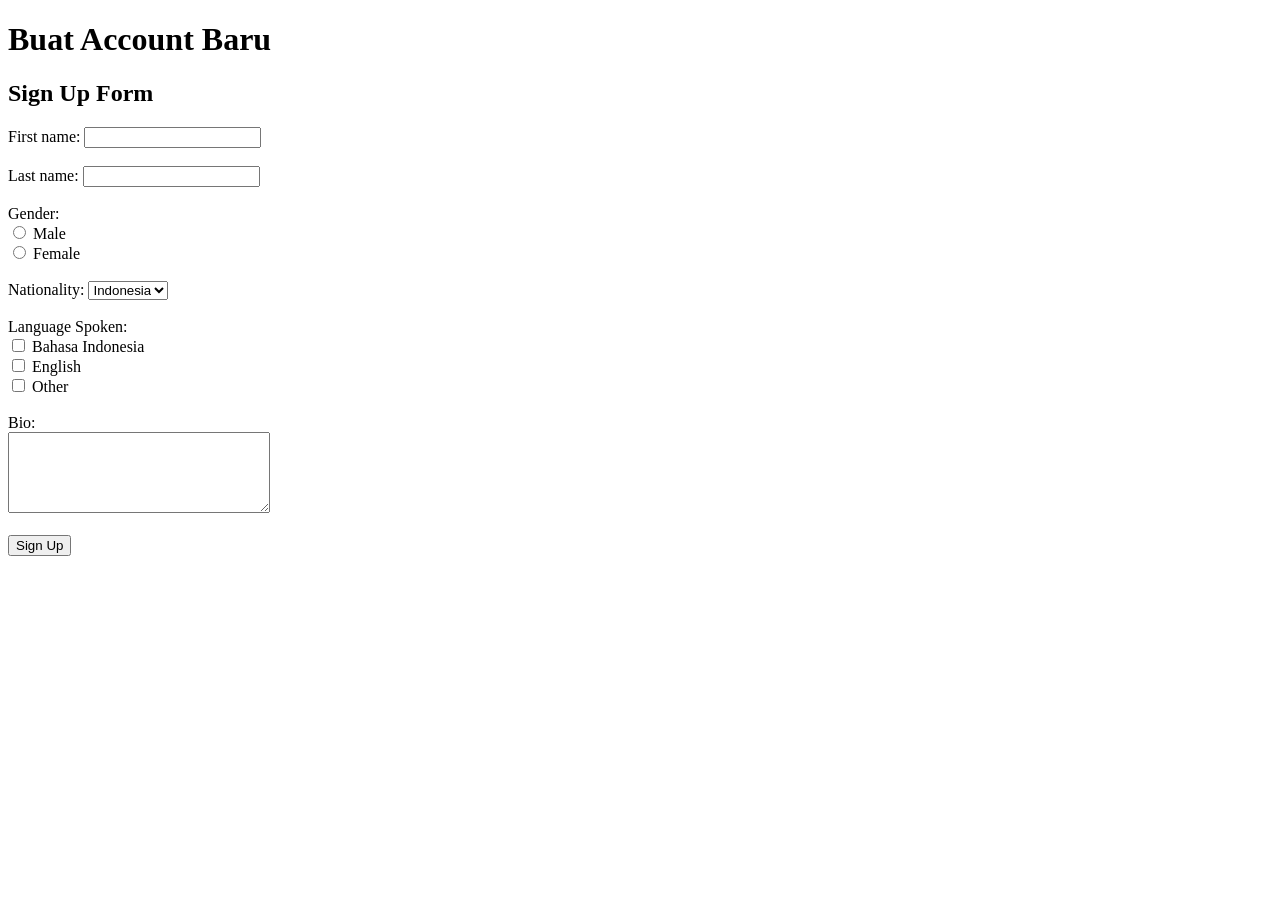
==== index.html @ 279d6e8d "Tugas HTML Shinta" ====
<!DOCTYPE html>
<html lang="en">
<head>
  <meta charset="UTF-8">
  <meta name="viewport" content="width=device-width, initial-scale=1.0">
  <title>File HTML index</title>
</head>
<body>
  
</body>
</html>
<!DOCTYPE html>
<html lang="en">
<head>
    <meta charset="UTF-8">
    <meta http-equiv="X-UA-Compatible" content="IE=edge">
    <meta name="viewport" content="width=device-width, initial-scale=1.0">
    <title>Sign Up Form</title>
</head>
<body>
    <h1>Buat Account Baru</h1>
    <h2>Sign Up Form</h2>

    <form action="welcome.html" method="post">
        <label for="first_name">First name:</label>
        <input type="text" id="first_name" name="first_name"><br><br>

        <label for="last_name">Last name:</label>
        <input type="text" id="last_name" name="last_name"><br><br>

        <label>Gender:</label><br>
        <input type="radio" id="male" name="gender" value="Male">
        <label for="male">Male</label><br>
        <input type="radio" id="female" name="gender" value="Female">
        <label for="female">Female</label><br><br>

        <label for="nationality">Nationality:</label>
        <select id="nationality" name="nationality">
            <option value="Indonesia">Indonesia</option>
            <option value="Other">Other</option>
        </select><br><br>

        <label>Language Spoken:</label><br>
        <input type="checkbox" id="bahasa" name="language" value="Bahasa Indonesia">
        <label for="bahasa">Bahasa Indonesia</label><br>
        <input type="checkbox" id="english" name="language" value="English">
        <label for="english">English</label><br>
        <input type="checkbox" id="other" name="language" value="Other">
        <label for="other">Other</label><br><br>

        <label for="bio">Bio:</label><br>
        <textarea id="bio" name="bio" rows="5" cols="30"></textarea><br><br>

        <input type="submit" value="Sign Up">
    </form>
</body>
</html>
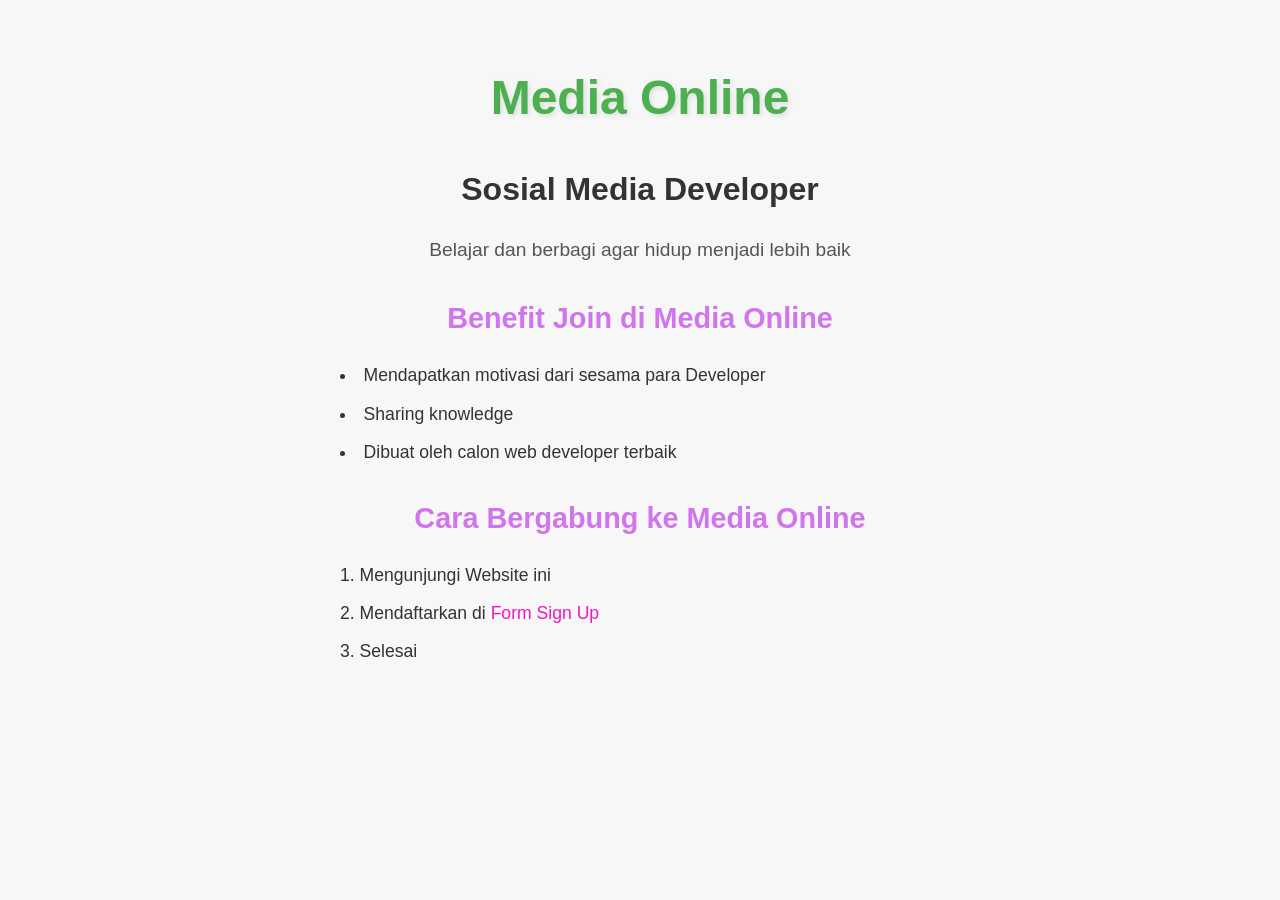
==== commit eae7efae: "shinta" ====
--- a/index.html
+++ b/index.html
@@ -1,57 +1,29 @@
-<!DOCTYPE html>
-<html lang="en">
-<head>
-  <meta charset="UTF-8">
-  <meta name="viewport" content="width=device-width, initial-scale=1.0">
-  <title>File HTML index</title>
-</head>
-<body>
-  
-</body>
-</html>
-<!DOCTYPE html>
-<html lang="en">
-<head>
-    <meta charset="UTF-8">
-    <meta http-equiv="X-UA-Compatible" content="IE=edge">
-    <meta name="viewport" content="width=device-width, initial-scale=1.0">
-    <title>Sign Up Form</title>
-</head>
-<body>
-    <h1>Buat Account Baru</h1>
-    <h2>Sign Up Form</h2>
-
-    <form action="welcome.html" method="post">
-        <label for="first_name">First name:</label>
-        <input type="text" id="first_name" name="first_name"><br><br>
-
-        <label for="last_name">Last name:</label>
-        <input type="text" id="last_name" name="last_name"><br><br>
-
-        <label>Gender:</label><br>
-        <input type="radio" id="male" name="gender" value="Male">
-        <label for="male">Male</label><br>
-        <input type="radio" id="female" name="gender" value="Female">
-        <label for="female">Female</label><br><br>
-
-        <label for="nationality">Nationality:</label>
-        <select id="nationality" name="nationality">
-            <option value="Indonesia">Indonesia</option>
-            <option value="Other">Other</option>
-        </select><br><br>
-
-        <label>Language Spoken:</label><br>
-        <input type="checkbox" id="bahasa" name="language" value="Bahasa Indonesia">
-        <label for="bahasa">Bahasa Indonesia</label><br>
-        <input type="checkbox" id="english" name="language" value="English">
-        <label for="english">English</label><br>
-        <input type="checkbox" id="other" name="language" value="Other">
-        <label for="other">Other</label><br><br>
-
-        <label for="bio">Bio:</label><br>
-        <textarea id="bio" name="bio" rows="5" cols="30"></textarea><br><br>
-
-        <input type="submit" value="Sign Up">
-    </form>
-</body>
-</html>+<!DOCTYPE html>
+<html lang="en">
+<head>
+    <meta charset="UTF-8">
+    <meta http-equiv="X-UA-Compatible" content="IE=edge">
+    <meta name="viewport" content="width=device-width, initial-scale=1.0">
+    <title>Media Online</title>
+    <link rel="stylesheet" href="style.css">
+</head>
+<body>
+    <h1>Media Online</h1>
+    <h2>Sosial Media Developer</h2>
+    <p>Belajar dan berbagi agar hidup menjadi lebih baik</p>
+
+    <h3>Benefit Join di Media Online</h3>
+    <ul>
+        <li>Mendapatkan motivasi dari sesama para Developer</li>
+        <li>Sharing knowledge</li>
+        <li>Dibuat oleh calon web developer terbaik</li>
+    </ul>
+
+    <h3>Cara Bergabung ke Media Online</h3>
+    <ol>
+        <li>Mengunjungi Website ini</li>
+        <li>Mendaftarkan di <a href="form.html">Form Sign Up</a></li>
+        <li>Selesai</li>
+    </ol>
+</body>
+</html>
--- a/style.css
+++ b/style.css
@@ -0,0 +1,157 @@
+<!DOCTYPE html>
+<html lang="id">
+<head>
+    <meta charset="UTF-8">
+    <meta http-equiv="X-UA-Compatible" content="IE=edge">
+    <meta name="viewport" content="width=device-width, initial-scale=1.0">
+    <title>Media Online</title>
+    <style>
+        /* Resetting default margin and padding */
+        * {
+            margin: 0;
+            padding: 0;
+            box-sizing: border-box;
+        }
+
+        body {
+            font-family: 'Arial', sans-serif;
+            background-color: #f7f7f7;
+            color: #333;
+            line-height: 1.6;
+            padding: 20px;
+        }
+
+        h1 {
+            color: #4CAF50;
+            text-align: center;
+            font-size: 3em;
+            margin-bottom: 10px;
+            text-shadow: 2px 2px 5px rgba(0, 0, 0, 0.1);
+        }
+
+        h2 {
+            color: #333;
+            text-align: center;
+            font-size: 2em;
+            margin-bottom: 20px;
+        }
+
+        p {
+            text-align: center;
+            font-size: 1.2em;
+            color: #555;
+            margin-bottom: 30px;
+        }
+
+        h3 {
+            color: #d075ec;
+            font-size: 1.8em;
+            margin-bottom: 10px;
+            text-align: center;
+        }
+
+        ul, ol {
+            margin: 20px auto;
+            max-width: 600px;
+            list-style-position: inside;
+            font-size: 1.1em;
+            padding-left: 0;
+        }
+
+        ul li, ol li {
+            margin-bottom: 10px;
+        }
+
+        a {
+            color: #f318bc;
+            text-decoration: none;
+        }
+
+        a:hover {
+            text-decoration: underline;
+        }
+
+        /* Styling for buttons */
+        .cta-button {
+            display: block;
+            width: 200px;
+            margin: 20px auto;
+            padding: 15px;
+            background-color: #f70eb1;
+            color: white;
+            text-align: center;
+            font-size: 1.1em;
+            border-radius: 5px;
+            cursor: pointer;
+            transition: background-color 0.3s ease;
+            text-decoration: none;
+        }
+
+        .cta-button:hover {
+            background-color: #45a049;
+        }
+
+        /* Adding some spacing and box shadow for a card-like appearance */
+        section {
+            background-color: white;
+            padding: 20px;
+            margin: 30px 0;
+            border-radius: 8px;
+            box-shadow: 0 4px 8px rgba(0, 0, 0, 0.1);
+        }
+
+        /* Footer section */
+        footer {
+            background-color: #333;
+            color: white;
+            text-align: center;
+            padding: 10px 0;
+            position: fixed;
+            width: 100%;
+            bottom: 0;
+        }
+
+        footer a {
+            color: #8785fd;
+            text-decoration: none;
+        }
+
+        footer a:hover {
+            text-decoration: underline;
+        }
+    </style>
+</head>
+<body>
+
+    <header>
+        <h1>Media Online</h1>
+        <h2>Sosial Media Developer</h2>
+        <p>Belajar dan berbagi agar hidup menjadi lebih baik</p>
+    </header>
+
+    <section>
+        <h3>Benefit Join di Media Online</h3>
+        <ul>
+            <li>Mendapatkan motivasi dari sesama para Developer</li>
+            <li>Sharing knowledge</li>
+            <li>Dibuat oleh calon web developer terbaik</li>
+        </ul>
+    </section>
+
+    <section>
+        <h3>Cara Bergabung ke Media Online</h3>
+        <ol>
+            <li>Mengunjungi Website ini</li>
+            <li>Mendaftarkan di <a href="form.html">Form Sign Up</a></li>
+            <li>Selesai</li>
+        </ol>
+    </section>
+
+    <a href="form.html" class="cta-button">Daftar Sekarang</a>
+
+    <footer>
+        <p>&copy; 2024 Media Online. Semua hak cipta dilindungi.</p>
+    </footer>
+
+</body>
+</html>
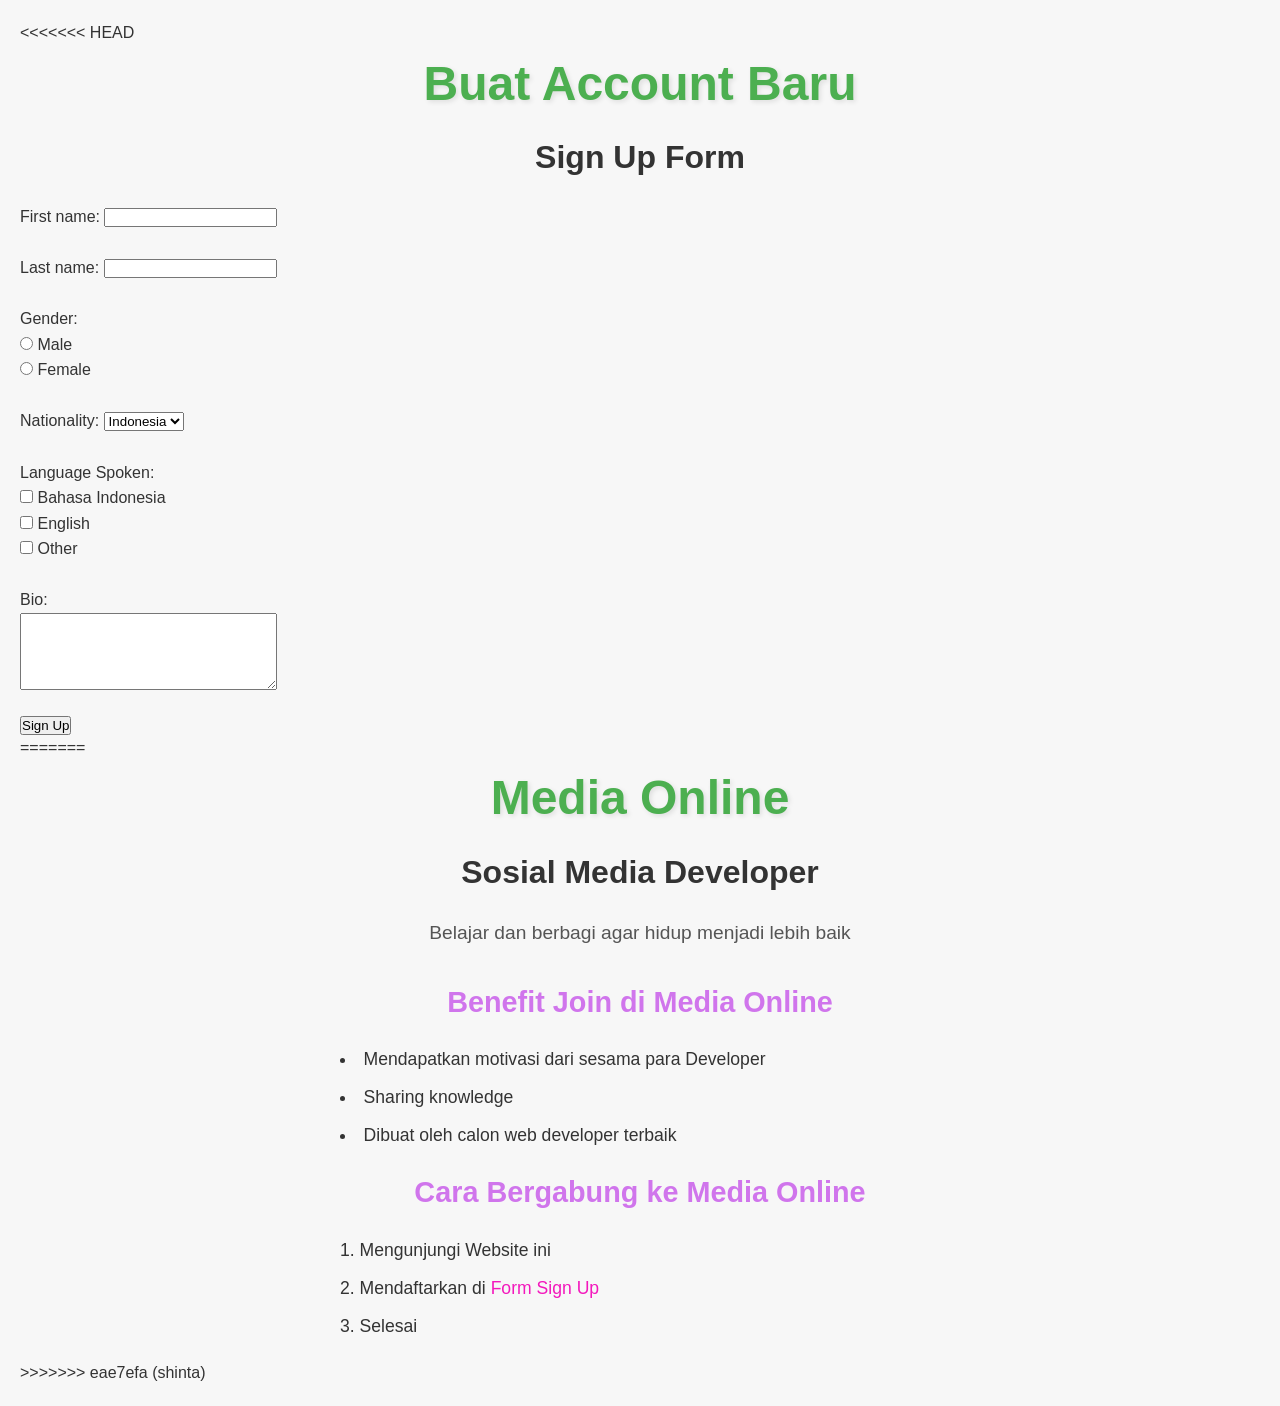
==== commit 7fda23b8: "Shinta" ====
--- a/index.html
+++ b/index.html
@@ -1,3 +1,62 @@
+<<<<<<< HEAD
+<!DOCTYPE html>
+<html lang="en">
+<head>
+  <meta charset="UTF-8">
+  <meta name="viewport" content="width=device-width, initial-scale=1.0">
+  <title>File HTML index</title>
+</head>
+<body>
+  
+</body>
+</html>
+<!DOCTYPE html>
+<html lang="en">
+<head>
+    <meta charset="UTF-8">
+    <meta http-equiv="X-UA-Compatible" content="IE=edge">
+    <meta name="viewport" content="width=device-width, initial-scale=1.0">
+    <title>Sign Up Form</title>
+</head>
+<body>
+    <h1>Buat Account Baru</h1>
+    <h2>Sign Up Form</h2>
+
+    <form action="welcome.html" method="post">
+        <label for="first_name">First name:</label>
+        <input type="text" id="first_name" name="first_name"><br><br>
+
+        <label for="last_name">Last name:</label>
+        <input type="text" id="last_name" name="last_name"><br><br>
+
+        <label>Gender:</label><br>
+        <input type="radio" id="male" name="gender" value="Male">
+        <label for="male">Male</label><br>
+        <input type="radio" id="female" name="gender" value="Female">
+        <label for="female">Female</label><br><br>
+
+        <label for="nationality">Nationality:</label>
+        <select id="nationality" name="nationality">
+            <option value="Indonesia">Indonesia</option>
+            <option value="Other">Other</option>
+        </select><br><br>
+
+        <label>Language Spoken:</label><br>
+        <input type="checkbox" id="bahasa" name="language" value="Bahasa Indonesia">
+        <label for="bahasa">Bahasa Indonesia</label><br>
+        <input type="checkbox" id="english" name="language" value="English">
+        <label for="english">English</label><br>
+        <input type="checkbox" id="other" name="language" value="Other">
+        <label for="other">Other</label><br><br>
+
+        <label for="bio">Bio:</label><br>
+        <textarea id="bio" name="bio" rows="5" cols="30"></textarea><br><br>
+
+        <input type="submit" value="Sign Up">
+    </form>
+</body>
+</html>
+=======
 <!DOCTYPE html>
 <html lang="en">
 <head>
@@ -27,3 +86,4 @@
     </ol>
 </body>
 </html>
+>>>>>>> eae7efa (shinta)
--- a/style.css
+++ b/style.css
@@ -1,11 +1,4 @@
-<!DOCTYPE html>
-<html lang="id">
-<head>
-    <meta charset="UTF-8">
-    <meta http-equiv="X-UA-Compatible" content="IE=edge">
-    <meta name="viewport" content="width=device-width, initial-scale=1.0">
-    <title>Media Online</title>
-    <style>
+
         /* Resetting default margin and padding */
         * {
             margin: 0;
@@ -119,39 +112,7 @@
         footer a:hover {
             text-decoration: underline;
         }
-    </style>
-</head>
-<body>
 
-    <header>
-        <h1>Media Online</h1>
-        <h2>Sosial Media Developer</h2>
-        <p>Belajar dan berbagi agar hidup menjadi lebih baik</p>
-    </header>
 
-    <section>
-        <h3>Benefit Join di Media Online</h3>
-        <ul>
-            <li>Mendapatkan motivasi dari sesama para Developer</li>
-            <li>Sharing knowledge</li>
-            <li>Dibuat oleh calon web developer terbaik</li>
-        </ul>
-    </section>
 
-    <section>
-        <h3>Cara Bergabung ke Media Online</h3>
-        <ol>
-            <li>Mengunjungi Website ini</li>
-            <li>Mendaftarkan di <a href="form.html">Form Sign Up</a></li>
-            <li>Selesai</li>
-        </ol>
-    </section>
-
-    <a href="form.html" class="cta-button">Daftar Sekarang</a>
-
-    <footer>
-        <p>&copy; 2024 Media Online. Semua hak cipta dilindungi.</p>
-    </footer>
-
-</body>
-</html>+ 
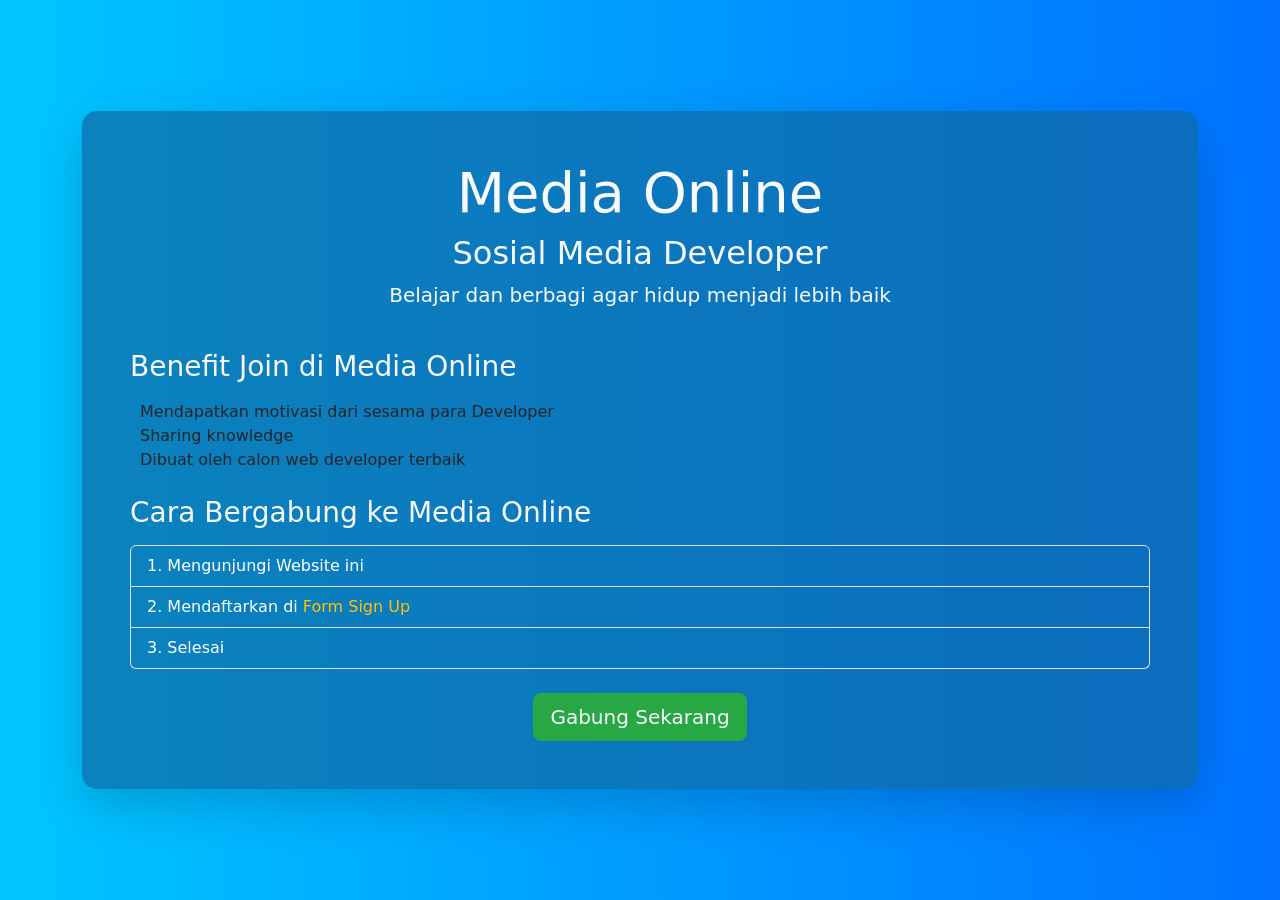
==== commit be160b3d: "ShintaAprilia" ====
--- a/index.html
+++ b/index.html
@@ -1,89 +1,110 @@
-<<<<<<< HEAD
 <!DOCTYPE html>
 <html lang="en">
-<head>
-  <meta charset="UTF-8">
-  <meta name="viewport" content="width=device-width, initial-scale=1.0">
-  <title>File HTML index</title>
-</head>
-<body>
-  
-</body>
-</html>
-<!DOCTYPE html>
-<html lang="en">
+
 <head>
     <meta charset="UTF-8">
     <meta http-equiv="X-UA-Compatible" content="IE=edge">
     <meta name="viewport" content="width=device-width, initial-scale=1.0">
-    <title>Sign Up Form</title>
+    <title>Media Online</title>
+    <link href="https://cdn.jsdelivr.net/npm/bootstrap@5.3.3/dist/css/bootstrap.min.css" rel="stylesheet"
+        integrity="sha384-QWTKZyjpPEjISv5WaRU9OFeRpok6YctnYmDr5pNlyT2bRjXh0JMhjY6hW+ALEwIH" crossorigin="anonymous">
+    <style>
+        body {
+            background: linear-gradient(to right, #00c6ff, #0072ff);
+            min-height: 100vh;
+            display: flex;
+            align-items: center;
+            justify-content: center;
+            padding: 20px;
+            color: #f8f9fa;
+        }
+
+        .card {
+            background-color: rgba(16, 104, 163, 0.7);
+            border: none;
+            border-radius: 15px;
+            overflow: hidden;
+        }
+
+        .card h1,
+        .card h2,
+        .card h3,
+        .card p {
+            color: #f8f9fa;
+        }
+
+        .card:hover {
+            transform: scale(1.02);
+            transition: all 0.3s ease-in-out;
+        }
+
+        .benefit-item {
+            display: flex;
+            align-items: center;
+            gap: 10px;
+        }
+
+        .benefit-item i {
+            font-size: 1.5rem;
+            color: #41b8f0;
+        }
+
+        .join-btn {
+            background-color: #28a745;
+            color: #f8f9fa;
+            transition: all 0.3s ease;
+        }
+
+        .join-btn:hover {
+            background-color: #1e7e34;
+            transform: translateY(-3px);
+        }
+    </style>
 </head>
+
 <body>
-    <h1>Buat Account Baru</h1>
-    <h2>Sign Up Form</h2>
+    <div class="container">
+        <!-- Main Card Section -->
+        <div class="card shadow-lg p-5">
+            <div class="text-center mb-4">
+                <h1 class="display-4">Media Online</h1>
+                <h2>Sosial Media Developer</h2>
+                <p class="lead">Belajar dan berbagi agar hidup menjadi lebih baik</p>
+            </div>
 
-    <form action="welcome.html" method="post">
-        <label for="first_name">First name:</label>
-        <input type="text" id="first_name" name="first_name"><br><br>
+            <!-- Benefit Section -->
+            <div class="mb-4">
+                <h3 class="mb-3">Benefit Join di Media Online</h3>
+                <div class="benefit-item">
+                    <i class="bi bi-lightbulb-fill"></i>
+                    <span>Mendapatkan motivasi dari sesama para Developer</span>
+                </div>
+                <div class="benefit-item">
+                    <i class="bi bi-people-fill"></i>
+                    <span>Sharing knowledge</span>
+                </div>
+                <div class="benefit-item">
+                    <i class="bi bi-award-fill"></i>
+                    <span>Dibuat oleh calon web developer terbaik</span>
+                </div>
+            </div>
 
-        <label for="last_name">Last name:</label>
-        <input type="text" id="last_name" name="last_name"><br><br>
+            <!-- Join Section -->
+            <h3 class="mb-3">Cara Bergabung ke Media Online</h3>
+            <ol class="list-group list-group-numbered mb-4">
+                <li class="list-group-item bg-transparent text-white">Mengunjungi Website ini</li>
+                <li class="list-group-item bg-transparent text-white">
+                    Mendaftarkan di <a href="form.html" class="text-decoration-none text-warning">Form Sign Up</a>
+                </li>
+                <li class="list-group-item bg-transparent text-white">Selesai</li>
+            </ol>
 
-        <label>Gender:</label><br>
-        <input type="radio" id="male" name="gender" value="Male">
-        <label for="male">Male</label><br>
-        <input type="radio" id="female" name="gender" value="Female">
-        <label for="female">Female</label><br><br>
+            <div class="text-center">
+                <a href="form.html" class="btn join-btn btn-lg">Gabung Sekarang</a>
+            </div>
+        </div>
+    </div>
 
-        <label for="nationality">Nationality:</label>
-        <select id="nationality" name="nationality">
-            <option value="Indonesia">Indonesia</option>
-            <option value="Other">Other</option>
-        </select><br><br>
+    </body>
 
-        <label>Language Spoken:</label><br>
-        <input type="checkbox" id="bahasa" name="language" value="Bahasa Indonesia">
-        <label for="bahasa">Bahasa Indonesia</label><br>
-        <input type="checkbox" id="english" name="language" value="English">
-        <label for="english">English</label><br>
-        <input type="checkbox" id="other" name="language" value="Other">
-        <label for="other">Other</label><br><br>
-
-        <label for="bio">Bio:</label><br>
-        <textarea id="bio" name="bio" rows="5" cols="30"></textarea><br><br>
-
-        <input type="submit" value="Sign Up">
-    </form>
-</body>
-</html>
-=======
-<!DOCTYPE html>
-<html lang="en">
-<head>
-    <meta charset="UTF-8">
-    <meta http-equiv="X-UA-Compatible" content="IE=edge">
-    <meta name="viewport" content="width=device-width, initial-scale=1.0">
-    <title>Media Online</title>
-    <link rel="stylesheet" href="style.css">
-</head>
-<body>
-    <h1>Media Online</h1>
-    <h2>Sosial Media Developer</h2>
-    <p>Belajar dan berbagi agar hidup menjadi lebih baik</p>
-
-    <h3>Benefit Join di Media Online</h3>
-    <ul>
-        <li>Mendapatkan motivasi dari sesama para Developer</li>
-        <li>Sharing knowledge</li>
-        <li>Dibuat oleh calon web developer terbaik</li>
-    </ul>
-
-    <h3>Cara Bergabung ke Media Online</h3>
-    <ol>
-        <li>Mengunjungi Website ini</li>
-        <li>Mendaftarkan di <a href="form.html">Form Sign Up</a></li>
-        <li>Selesai</li>
-    </ol>
-</body>
-</html>
->>>>>>> eae7efa (shinta)
+</html>
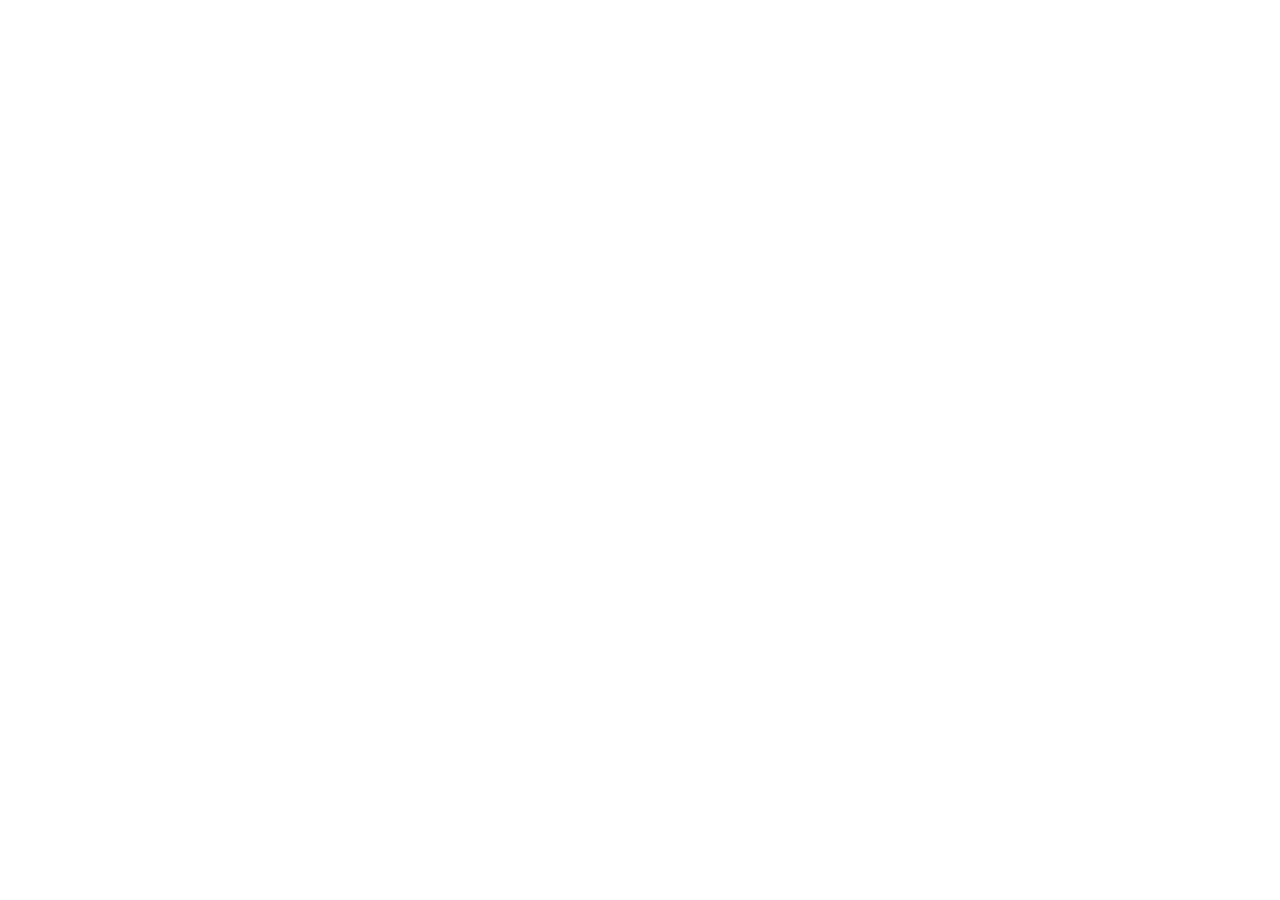
==== commit 194f3424: "bootstrap" ====
--- a/index.html
+++ b/index.html
@@ -2,109 +2,12 @@
 <html lang="en">
 
 <head>
-    <meta charset="UTF-8">
-    <meta http-equiv="X-UA-Compatible" content="IE=edge">
-    <meta name="viewport" content="width=device-width, initial-scale=1.0">
-    <title>Media Online</title>
-    <link href="https://cdn.jsdelivr.net/npm/bootstrap@5.3.3/dist/css/bootstrap.min.css" rel="stylesheet"
-        integrity="sha384-QWTKZyjpPEjISv5WaRU9OFeRpok6YctnYmDr5pNlyT2bRjXh0JMhjY6hW+ALEwIH" crossorigin="anonymous">
-    <style>
-        body {
-            background: linear-gradient(to right, #00c6ff, #0072ff);
-            min-height: 100vh;
-            display: flex;
-            align-items: center;
-            justify-content: center;
-            padding: 20px;
-            color: #f8f9fa;
-        }
-
-        .card {
-            background-color: rgba(16, 104, 163, 0.7);
-            border: none;
-            border-radius: 15px;
-            overflow: hidden;
-        }
-
-        .card h1,
-        .card h2,
-        .card h3,
-        .card p {
-            color: #f8f9fa;
-        }
-
-        .card:hover {
-            transform: scale(1.02);
-            transition: all 0.3s ease-in-out;
-        }
-
-        .benefit-item {
-            display: flex;
-            align-items: center;
-            gap: 10px;
-        }
-
-        .benefit-item i {
-            font-size: 1.5rem;
-            color: #41b8f0;
-        }
-
-        .join-btn {
-            background-color: #28a745;
-            color: #f8f9fa;
-            transition: all 0.3s ease;
-        }
-
-        .join-btn:hover {
-            background-color: #1e7e34;
-            transform: translateY(-3px);
-        }
-    </style>
+  <meta charset="UTF-8">
+  <meta name="viewport" content="width=device-width, initial-scale=1.0">
+  <title>File HTML index</title>
 </head>
 
 <body>
-    <div class="container">
-        <!-- Main Card Section -->
-        <div class="card shadow-lg p-5">
-            <div class="text-center mb-4">
-                <h1 class="display-4">Media Online</h1>
-                <h2>Sosial Media Developer</h2>
-                <p class="lead">Belajar dan berbagi agar hidup menjadi lebih baik</p>
-            </div>
-
-            <!-- Benefit Section -->
-            <div class="mb-4">
-                <h3 class="mb-3">Benefit Join di Media Online</h3>
-                <div class="benefit-item">
-                    <i class="bi bi-lightbulb-fill"></i>
-                    <span>Mendapatkan motivasi dari sesama para Developer</span>
-                </div>
-                <div class="benefit-item">
-                    <i class="bi bi-people-fill"></i>
-                    <span>Sharing knowledge</span>
-                </div>
-                <div class="benefit-item">
-                    <i class="bi bi-award-fill"></i>
-                    <span>Dibuat oleh calon web developer terbaik</span>
-                </div>
-            </div>
-
-            <!-- Join Section -->
-            <h3 class="mb-3">Cara Bergabung ke Media Online</h3>
-            <ol class="list-group list-group-numbered mb-4">
-                <li class="list-group-item bg-transparent text-white">Mengunjungi Website ini</li>
-                <li class="list-group-item bg-transparent text-white">
-                    Mendaftarkan di <a href="form.html" class="text-decoration-none text-warning">Form Sign Up</a>
-                </li>
-                <li class="list-group-item bg-transparent text-white">Selesai</li>
-            </ol>
-
-            <div class="text-center">
-                <a href="form.html" class="btn join-btn btn-lg">Gabung Sekarang</a>
-            </div>
-        </div>
-    </div>
-
-    </body>
-
-</html>+  
+</body>
+</html>
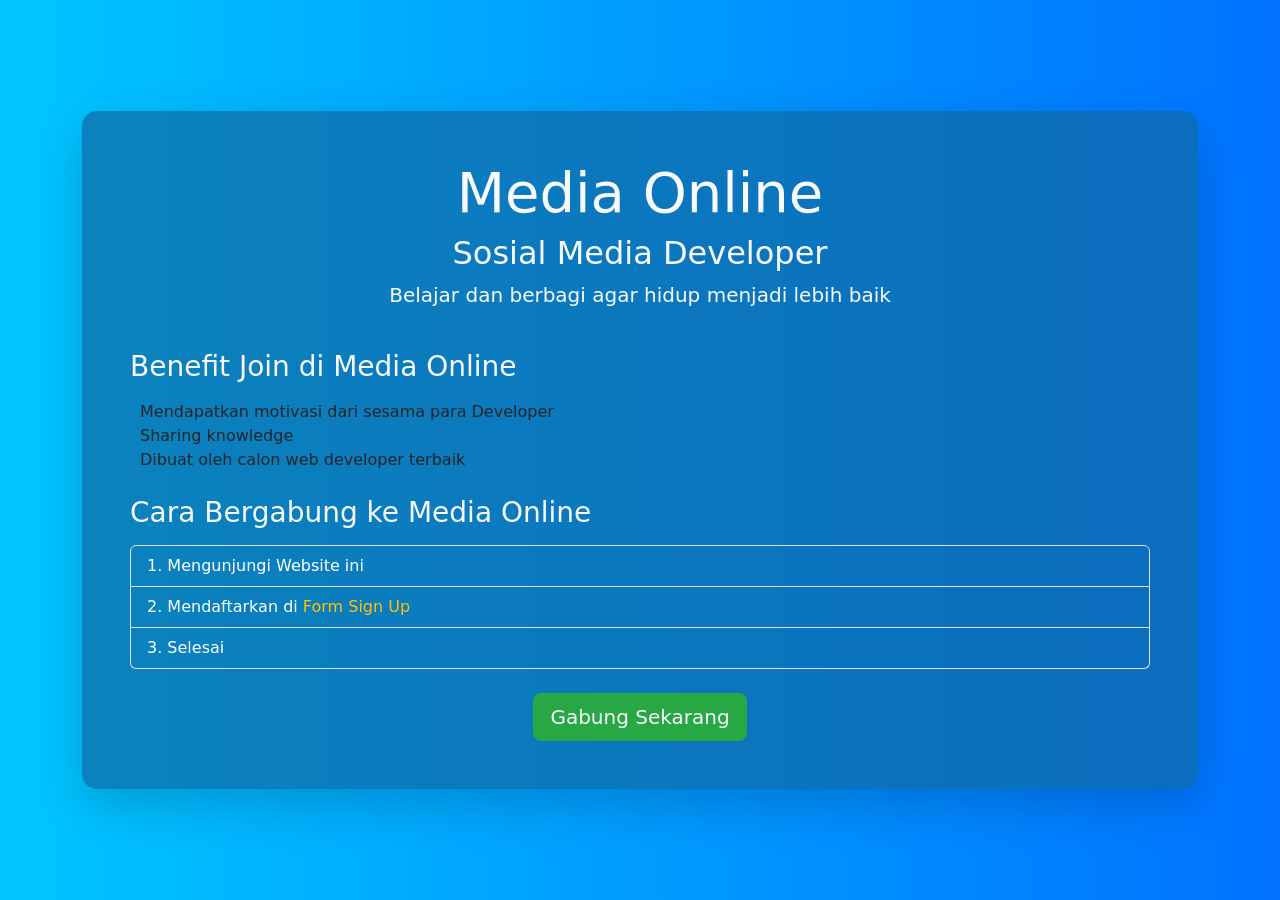
==== commit 31d09b24: "menambahkan bootstrap" ====
--- a/index.html
+++ b/index.html
@@ -2,12 +2,107 @@
 <html lang="en">
 
 <head>
-  <meta charset="UTF-8">
-  <meta name="viewport" content="width=device-width, initial-scale=1.0">
-  <title>File HTML index</title>
+    <meta charset="UTF-8">
+    <meta http-equiv="X-UA-Compatible" content="IE=edge">
+    <meta name="viewport" content="width=device-width, initial-scale=1.0">
+    <title>Media Online</title>
+    <link href="https://cdn.jsdelivr.net/npm/bootstrap@5.3.3/dist/css/bootstrap.min.css" rel="stylesheet"
+        integrity="sha384-QWTKZyjpPEjISv5WaRU9OFeRpok6YctnYmDr5pNlyT2bRjXh0JMhjY6hW+ALEwIH" crossorigin="anonymous">
+    <style>
+        body {
+            background: linear-gradient(to right, #00c6ff, #0072ff);
+            min-height: 100vh;
+            display: flex;
+            align-items: center;
+            justify-content: center;
+            padding: 20px;
+            color: #f8f9fa;
+        }
+
+        .card {
+            background-color: rgba(16, 104, 163, 0.7);
+            border: none;
+            border-radius: 15px;
+            overflow: hidden;
+        }
+
+        .card h1,
+        .card h2,
+        .card h3,
+        .card p {
+            color: #f8f9fa;
+        }
+
+        .card:hover {
+            transform: scale(1.02);
+            transition: all 0.3s ease-in-out;
+        }
+
+        .benefit-item {
+            display: flex;
+            align-items: center;
+            gap: 10px;
+        }
+
+        .benefit-item i {
+            font-size: 1.5rem;
+            color: #41b8f0;
+        }
+
+        .join-btn {
+            background-color: #28a745;
+            color: #f8f9fa;
+            transition: all 0.3s ease;
+        }
+
+        .join-btn:hover {
+            background-color: #1e7e34;
+            transform: translateY(-3px);
+        }
+    </style>
 </head>
 
 <body>
-  
-</body>
-</html>
+    <div class="container">
+      
+        <div class="card shadow-lg p-5">
+            <div class="text-center mb-4">
+                <h1 class="display-4">Media Online</h1>
+                <h2>Sosial Media Developer</h2>
+                <p class="lead">Belajar dan berbagi agar hidup menjadi lebih baik</p>
+            </div>
+
+            <div class="mb-4">
+                <h3 class="mb-3">Benefit Join di Media Online</h3>
+                <div class="benefit-item">
+                    <i class="bi bi-lightbulb-fill"></i>
+                    <span>Mendapatkan motivasi dari sesama para Developer</span>
+                </div>
+                <div class="benefit-item">
+                    <i class="bi bi-people-fill"></i>
+                    <span>Sharing knowledge</span>
+                </div>
+                <div class="benefit-item">
+                    <i class="bi bi-award-fill"></i>
+                    <span>Dibuat oleh calon web developer terbaik</span>
+                </div>
+            </div>
+
+            <h3 class="mb-3">Cara Bergabung ke Media Online</h3>
+            <ol class="list-group list-group-numbered mb-4">
+                <li class="list-group-item bg-transparent text-white">Mengunjungi Website ini</li>
+                <li class="list-group-item bg-transparent text-white">
+                    Mendaftarkan di <a href="form.html" class="text-decoration-none text-warning">Form Sign Up</a>
+                </li>
+                <li class="list-group-item bg-transparent text-white">Selesai</li>
+            </ol>
+
+            <div class="text-center">
+                <a href="form.html" class="btn join-btn btn-lg">Gabung Sekarang</a>
+            </div>
+        </div>
+    </div>
+
+    </body>
+
+</html>
